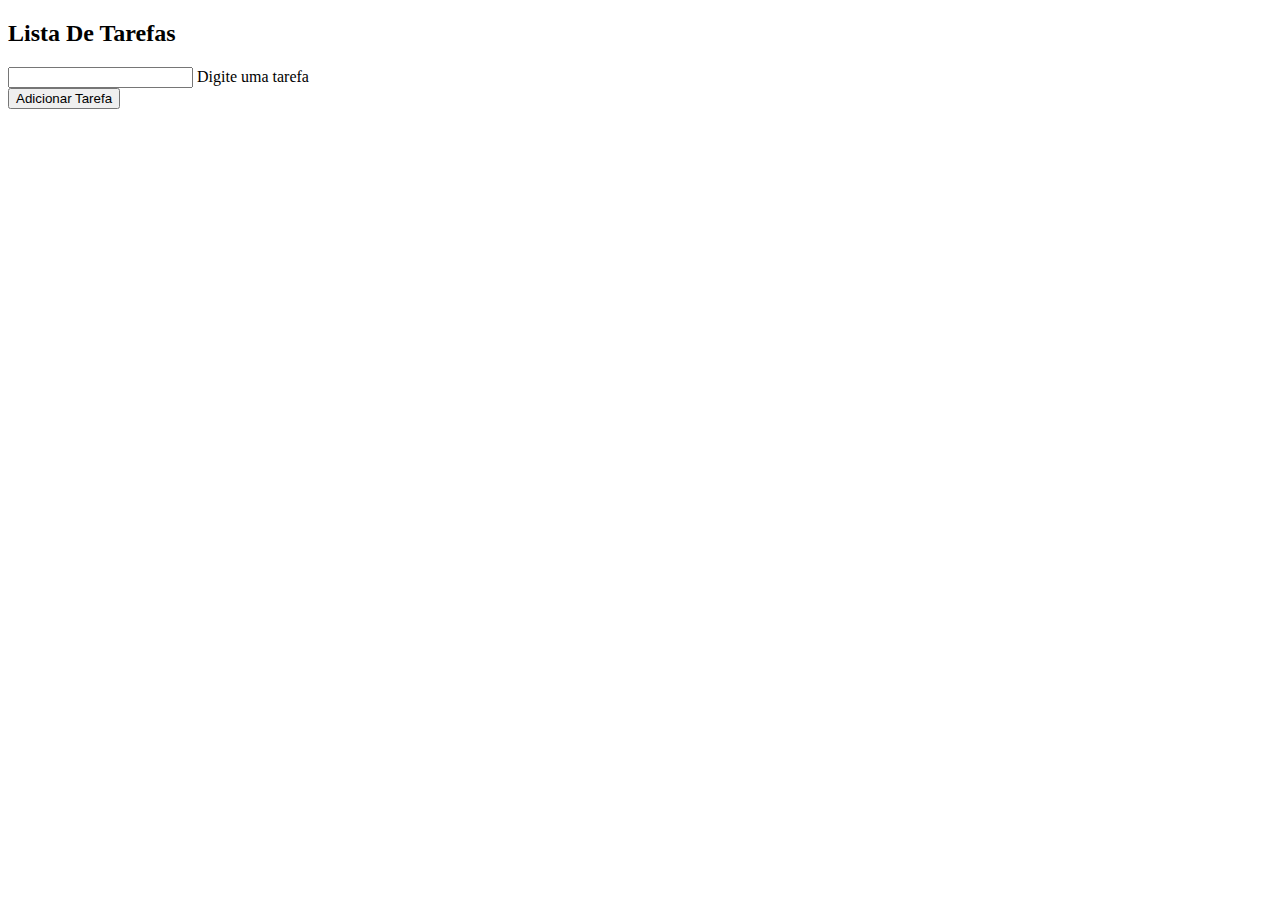
==== Códigos/index.html @ 78827da2 "Criação de componentes" ====
<!DOCTYPE html>
<html lang="pt-br">
<head>
    <meta charset="UTF-8">
    <meta http-equiv="X-UA-Compatible" content="IE=edge">
    <meta name="viewport" content="width=device-width, initial-scale=1.0">
    <title>Lista De Tarefas</title>
</head>
<body>
    
<div class="content">
  <h2>Lista De Tarefas </h2>

   <div class="input-button">

      <div class="mdl-textfield mdl-js-textfield">
       <input type="text" class="mdl-textfield__input input" id="tarefa">
       <label for="tarefa" class="mdl-textfield__label">Digite uma tarefa</label>
      </div>

     <button class="button">
        Adicionar Tarefa
     </button>

   </div>

   <div class="list">
       <ul class="ul"></ul>
   </div>

</div>

 <script src="/Códigos/app.js"></script>
</body>
</html>
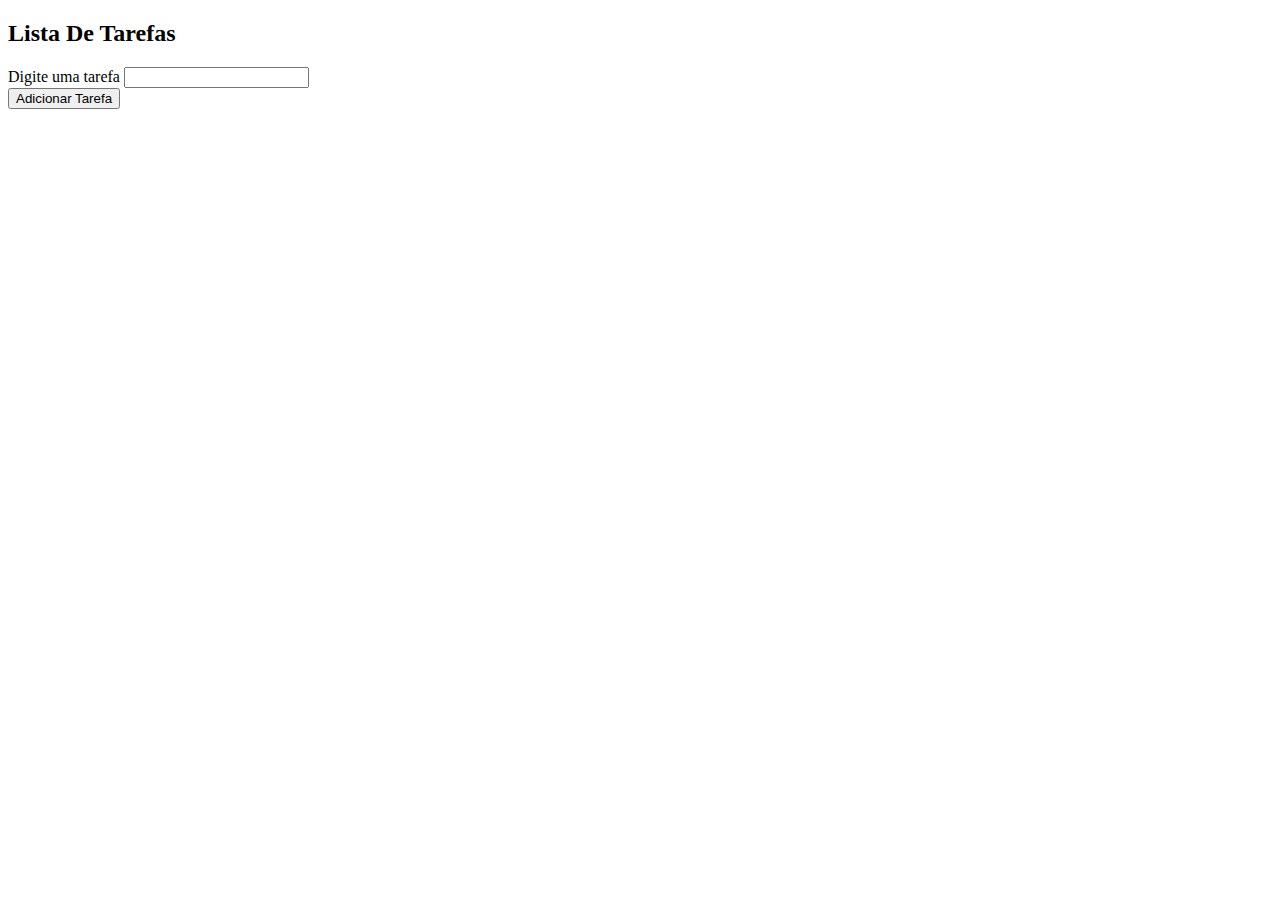
==== commit a2972fd7: "Atualização no código" ====
--- a/Códigos/index.html
+++ b/Códigos/index.html
@@ -4,6 +4,7 @@
     <meta charset="UTF-8">
     <meta http-equiv="X-UA-Compatible" content="IE=edge">
     <meta name="viewport" content="width=device-width, initial-scale=1.0">
+    <link rel="stylesheet" href="style.css">
     <title>Lista De Tarefas</title>
 </head>
 <body>
@@ -13,9 +14,11 @@
 
    <div class="input-button">
 
-      <div class="mdl-textfield mdl-js-textfield">
-       <input type="text" class="mdl-textfield__input input" id="tarefa">
-       <label for="tarefa" class="mdl-textfield__label">Digite uma tarefa</label>
+      <div class="">
+
+        <label for="tarefa" class="">Digite uma tarefa</label>
+       <input type="text" class="" id="tarefa">
+      
       </div>
 
      <button class="button">
@@ -25,7 +28,7 @@
    </div>
 
    <div class="list">
-       <ul class="ul"></ul>
+       <ul></ul>
    </div>
 
 </div>
--- a/Códigos/style.css
+++ b/Códigos/style.css
@@ -0,0 +1,5 @@
+.the-div{
+    padding: 1rem;
+    background-color: brown;
+    color:white;
+}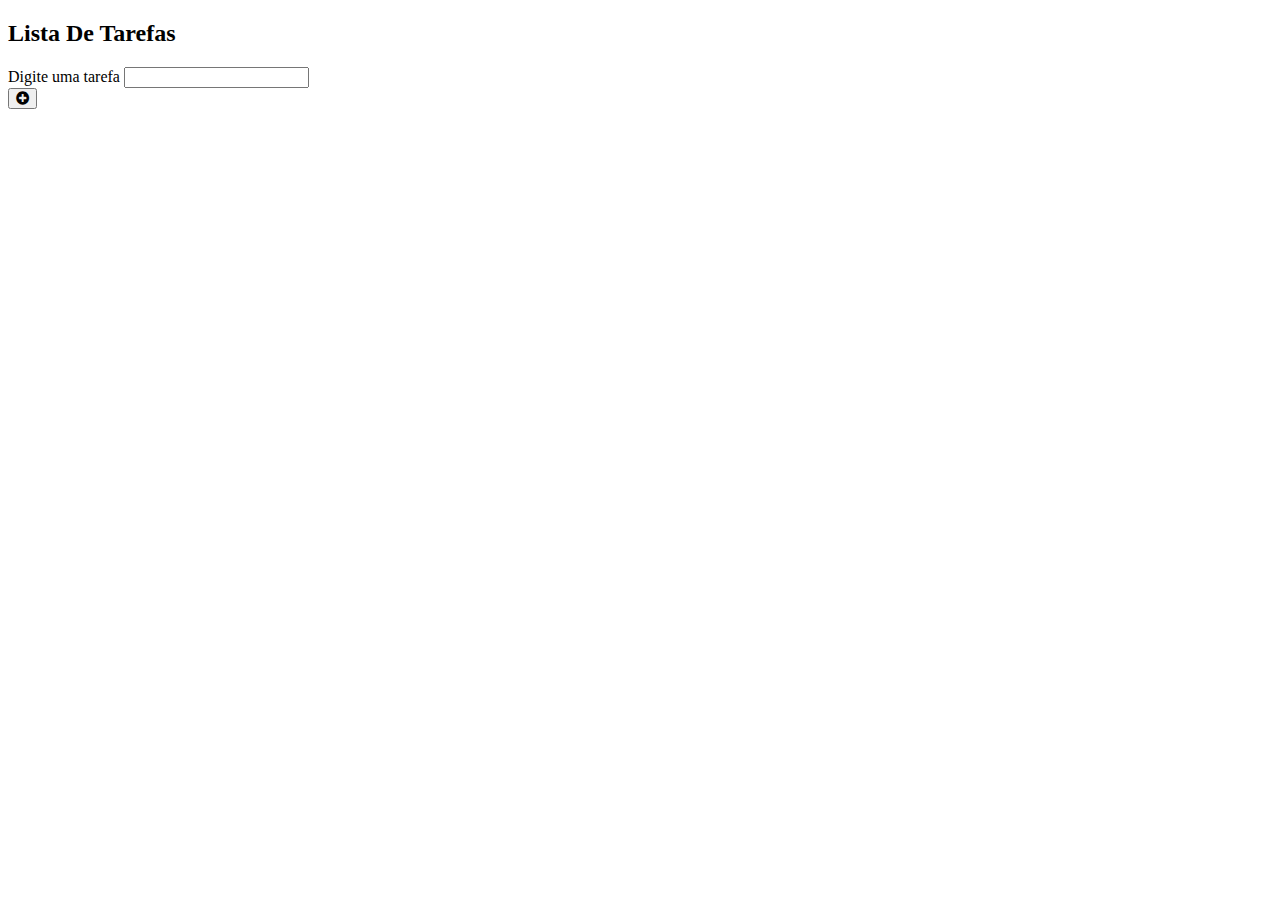
==== commit a6ca51c1: "..." ====
--- a/Códigos/index.html
+++ b/Códigos/index.html
@@ -5,6 +5,7 @@
     <meta http-equiv="X-UA-Compatible" content="IE=edge">
     <meta name="viewport" content="width=device-width, initial-scale=1.0">
     <link rel="stylesheet" href="style.css">
+    <link rel="stylesheet" href="https://cdnjs.cloudflare.com/ajax/libs/font-awesome/5.15.4/css/all.min.css" integrity="sha512-1ycn6IcaQQ40/MKBW2W4Rhis/DbILU74C1vSrLJxCq57o941Ym01SwNsOMqvEBFlcgUa6xLiPY/NS5R+E6ztJQ==" crossorigin="anonymous" referrerpolicy="no-referrer" />
     <title>Lista De Tarefas</title>
 </head>
 <body>
@@ -22,7 +23,7 @@
       </div>
 
      <button class="button">
-        Adicionar Tarefa
+        <i class="fas fa-plus-circle"></i>
      </button>
 
    </div>
--- a/Códigos/style.css
+++ b/Códigos/style.css
@@ -2,4 +2,13 @@
     padding: 1rem;
     background-color: brown;
     color:white;
+}
+
+.completed{
+    text-decoration: line-through;
+    opacity: 0.5 ;
+}
+
+.fa-trash, .fa-check{
+    pointer-events: none;
 }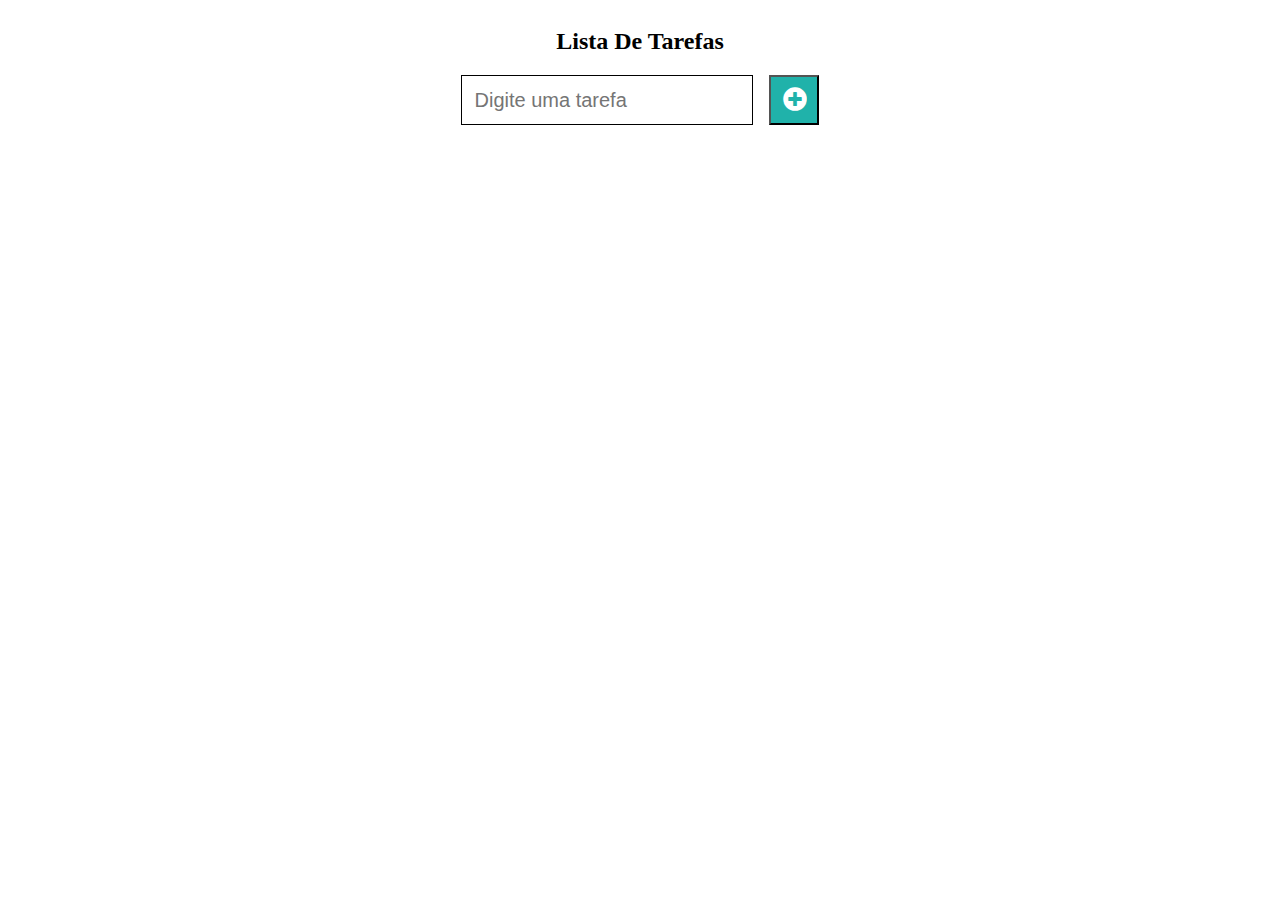
==== commit 8e9aa6ef: "Atualização" ====
--- a/Códigos/index.html
+++ b/Códigos/index.html
@@ -17,8 +17,7 @@
 
       <div class="">
 
-        <label for="tarefa" class="">Digite uma tarefa</label>
-       <input type="text" class="" id="tarefa">
+       <input type="text" placeholder="Digite uma tarefa" class="" id="tarefa">
       
       </div>
 
--- a/Códigos/style.css
+++ b/Códigos/style.css
@@ -1,14 +1,72 @@
-.the-div{
-    padding: 1rem;
-    background-color: brown;
+
+.content{
+    display: flex;
+    flex-direction: column;
+    justify-content: center;
+    align-items: center;
+}
+
+.input-button{
+display: flex;
+gap:1rem;
+}
+
+#tarefa{
+    padding: 0.8rem;
+    border: 1px double;
+    font-size: 20px;  
+}
+
+.fa-plus-circle{
+  transform: scale(1.8);
+}
+
+.button{
+    width: 50px;
+    background-color:lightseagreen;
     color:white;
+}
+
+.button:hover{
+    cursor: pointer;
+   background-color: rgb(18, 134, 129);
 }
 
 .completed{
     text-decoration: line-through;
     opacity: 0.5 ;
+    background-color: rgb(91, 206, 91);
+    color:white;
 }
 
 .fa-trash, .fa-check{
     pointer-events: none;
-}+}
+
+.mdl-list__item{
+ font-size: 20px;
+ display: flex;
+ justify-content: space-between;
+ margin: 0 0.5rem;
+ gap:1rem;
+ border: 1px solid;
+ padding: 1rem;
+ align-items: center;
+}
+
+.the-div > button{
+ width: 40px;
+ height: 30px;
+ transform: scale(1.1);
+ margin: 0 0.4rem;
+}
+
+.completed-btn{
+    background-color: rgb(74, 236, 74);
+    color:white;
+}
+
+.delete-btn{
+    background-color: rgb(245, 60, 60);
+    color:white;
+}
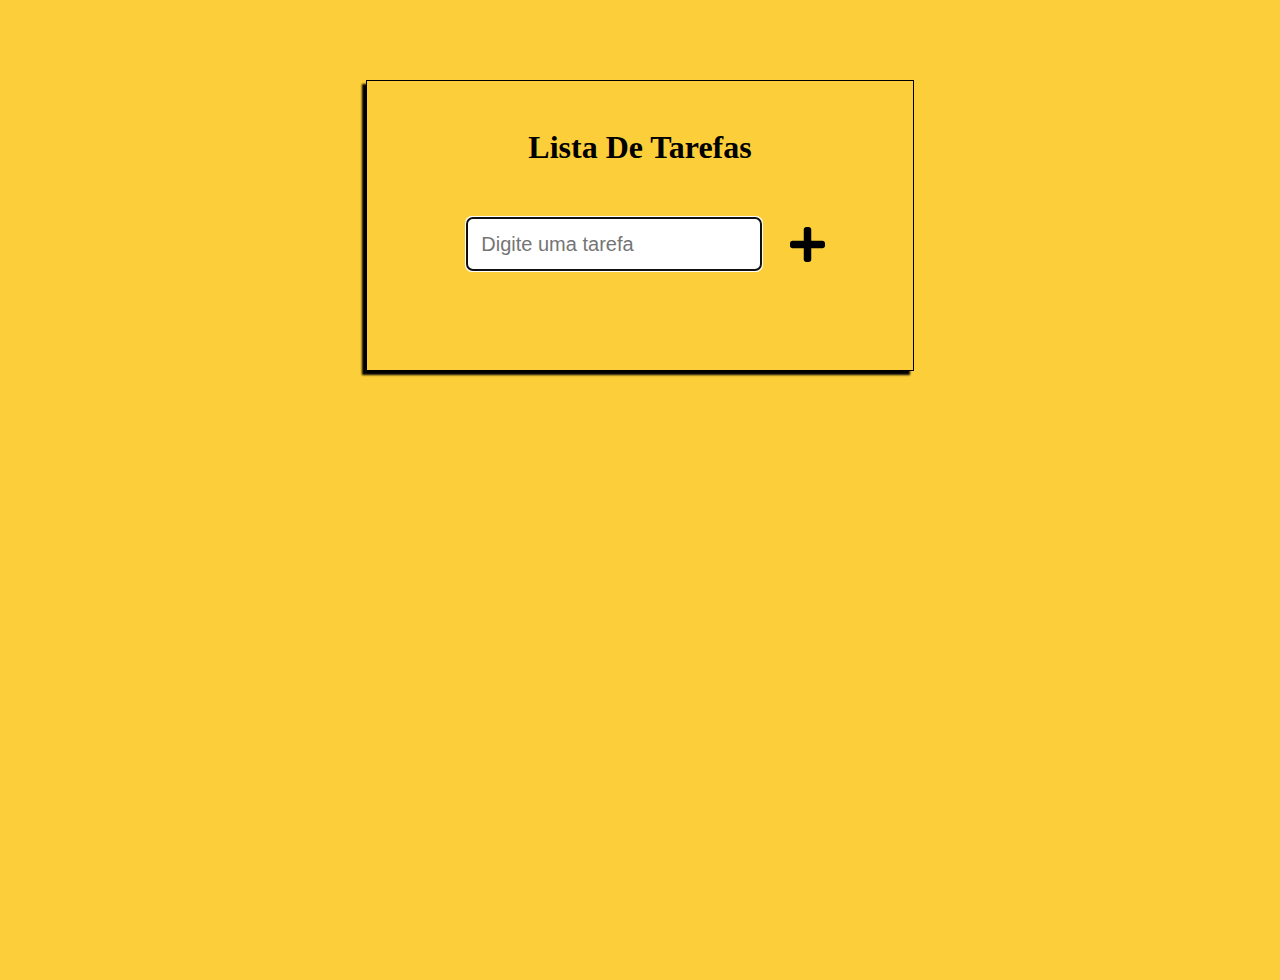
==== commit 34c2f5c9: "Atualização" ====
--- a/Códigos/index.html
+++ b/Códigos/index.html
@@ -21,9 +21,8 @@
       
       </div>
 
-     <button class="button">
-        <i class="fas fa-plus-circle"></i>
-     </button>
+      <span class="fas fa-plus button"></span>
+   
 
    </div>
 
--- a/Códigos/style.css
+++ b/Códigos/style.css
@@ -1,40 +1,59 @@
+*{padding: 0px; margin: 0px; box-sizing: border-box;}
+
+body{
+    background-color: #FCCF3A;
+    min-height: 100vh;
+}
 
 .content{
     display: flex;
     flex-direction: column;
     justify-content: center;
     align-items: center;
+    width: max-content;
+    margin: 5rem auto;
+    border: 1px solid;
+    box-shadow: -4px 4px 2px;
+    padding: 3rem 4rem;
+}
+
+.content>h2{
+    font-size:2rem;
+    font-family: cursive;
+    margin-bottom: 1rem;
 }
 
 .input-button{
-display: flex;
-gap:1rem;
+   display: flex;
+   gap:2.4rem;
+   padding: 2.2rem;
+   margin-bottom: 1rem;
+   border-radius: 20px;
+   align-items: center;
+}
+
+.button:hover{
+color:white;
+
 }
 
 #tarefa{
-    padding: 0.8rem;
+    padding: 0.9rem;
     border: 1px double;
     font-size: 20px;  
+    border-radius: 6px;
+    font-family: Verdana, Geneva, Tahoma, sans-serif;
 }
 
-.fa-plus-circle{
-  transform: scale(1.8);
+.fa-plus{
+    transform: scale(2.5); 
 }
 
-.button{
-    width: 50px;
-    background-color:lightseagreen;
-    color:white;
-}
 
-.button:hover{
-    cursor: pointer;
-   background-color: rgb(18, 134, 129);
-}
 
 .completed{
     text-decoration: line-through;
-    opacity: 0.5 ;
+    opacity: 0.8 ;
     background-color: rgb(91, 206, 91);
     color:white;
 }
@@ -44,21 +63,25 @@
 }
 
 .mdl-list__item{
- font-size: 20px;
- display: flex;
- justify-content: space-between;
- margin: 0 0.5rem;
- gap:1rem;
- border: 1px solid;
- padding: 1rem;
- align-items: center;
+    font-size: 20px;
+    display: flex;
+    justify-content: space-between;
+    margin: 0 0;
+    gap:1rem;
+    border: 1px solid;
+    padding: 1rem;
+    align-items: center;
+    min-width: 40%;
+    list-style: none;
+    border-radius: 10px;
+    font-family: cursive;
 }
 
 .the-div > button{
- width: 40px;
- height: 30px;
- transform: scale(1.1);
- margin: 0 0.4rem;
+    width: 40px;
+    height: 35px;
+    transform: scale(1.2);
+    margin: 0 0.6rem;
 }
 
 .completed-btn{
@@ -70,3 +93,14 @@
     background-color: rgb(245, 60, 60);
     color:white;
 }
+
+.list>ul{
+display: grid;
+justify-content: center;
+gap:0.5rem;
+}
+
+.the-list2{
+border-radius: 20px;
+}
+
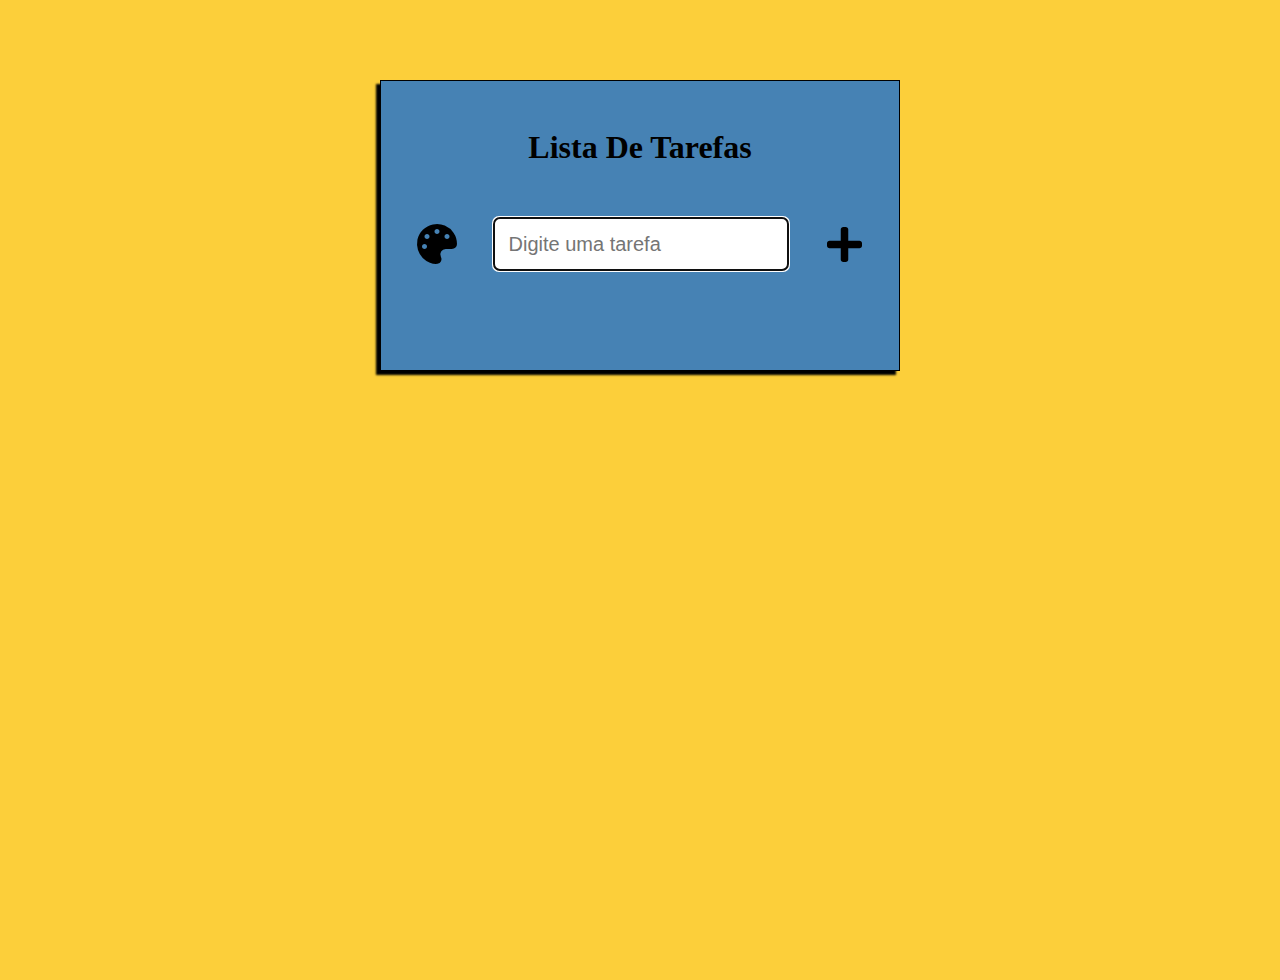
==== commit 1f8d2567: "...." ====
--- a/Códigos/index.html
+++ b/Códigos/index.html
@@ -15,9 +15,11 @@
 
    <div class="input-button">
 
+    <i class="fas fa-palette"></i>
+
       <div class="">
 
-       <input type="text" placeholder="Digite uma tarefa" class="" id="tarefa">
+       <input type="text" placeholder="Digite uma tarefa" class="" id="tarefa"> 
       
       </div>
 
--- a/Códigos/style.css
+++ b/Códigos/style.css
@@ -14,7 +14,8 @@
     margin: 5rem auto;
     border: 1px solid;
     box-shadow: -4px 4px 2px;
-    padding: 3rem 4rem;
+    padding: 3rem 0rem;
+    background-color:steelblue;
 }
 
 .content>h2{
@@ -24,17 +25,18 @@
 }
 
 .input-button{
+   width: 100%;
    display: flex;
-   gap:2.4rem;
-   padding: 2.2rem;
+   gap:3rem;
+   padding: 2.2rem 3rem;
    margin-bottom: 1rem;
    border-radius: 20px;
    align-items: center;
+   justify-content: space-evenly;
 }
 
-.button:hover{
+.button:hover,.fa-palette:hover{
 color:white;
-
 }
 
 #tarefa{
@@ -45,11 +47,9 @@
     font-family: Verdana, Geneva, Tahoma, sans-serif;
 }
 
-.fa-plus{
+.fa-plus,.fa-palette{
     transform: scale(2.5); 
 }
-
-
 
 .completed{
     text-decoration: line-through;
@@ -100,7 +100,16 @@
 gap:0.5rem;
 }
 
-.the-list2{
-border-radius: 20px;
+li{
+    background-color:#FCCF3A;
+    color:black;
+    display: flex;
 }
 
+li:hover{
+    cursor: pointer;
+    background-color: #ffc400;
+    border: 1px solid white;
+}
+
+
